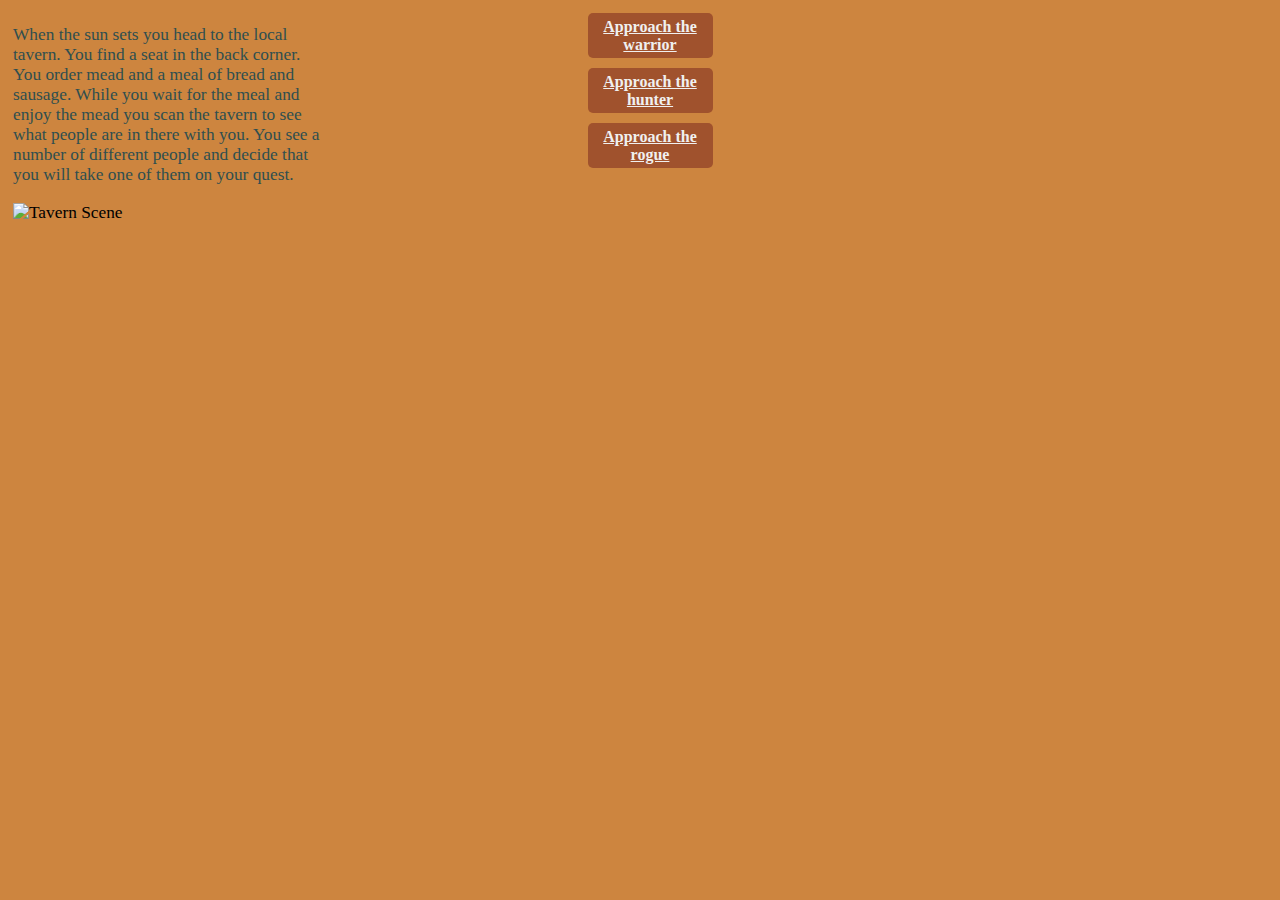
==== index.html @ af13dcd1 "Add files via upload" ====
<!Doctype html>
<html lang="en">
<head>
   <title>Quest Start</title>
   <link rel="stylesheet" href="style.css" />
</head>
<body>
   <div class="prompt">
      <p>
         When the sun sets you head to the local tavern. You find a seat in the
         back corner. You order mead and a meal of bread and sausage. While you
         wait for the meal and enjoy the mead you scan the tavern to see what
         people are in there with you. You see a number of different people and
         decide that you will take one of them on your quest.
      </p>
      <img src="http://i17.photobucket.com/albums/b87/alieneyegraphics/the_tavern.jpg" alt="Tavern Scene"/>
   </div>
   <div class="options">
      <a href="warrior.html">Approach the warrior</a>
   </div>
   <div class="options">
      <a href="hunter.html">Approach the hunter</a>
   </div>
   <div class="options">
      <a href="rogue.html">Approach the rogue</a>
   </div>
</body>
</html>
---- style.css ----
body {
    background-color: #cd853f;
}
div.prompt {
   float: left;
   width: 25%;
   margin: 0 0 5px 5px;
   text-align: left;
   font-size: 13pt;
}

div.options {
   float: left;
   width: 50%;
   padding: 5px 5px;
}

p {
    color: #2f4f4f;
}

a {
   display: block;
    width: 115px;
    height: 35px;
    background: #a0522d;
    padding: 5px;
    text-align: center;
    border-radius: 5px;
    color: #f0f0f0;
    font-weight: bold;
    margin: auto;
}
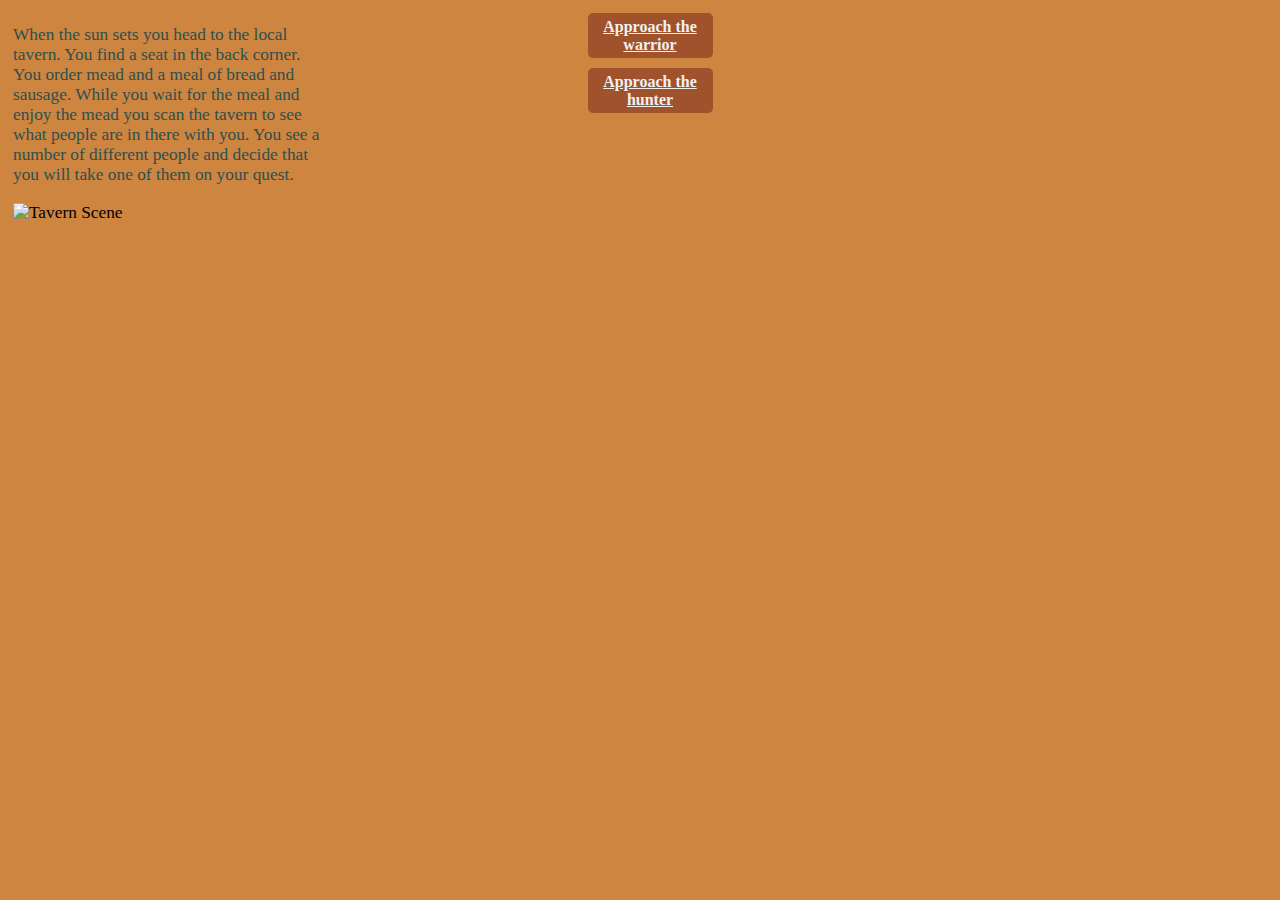
==== commit 027b1db6: "Initial Commit" ====
--- a/index.html
+++ b/index.html
@@ -21,8 +21,5 @@
    <div class="options">
       <a href="hunter.html">Approach the hunter</a>
    </div>
-   <div class="options">
-      <a href="rogue.html">Approach the rogue</a>
-   </div>
 </body>
 </html>
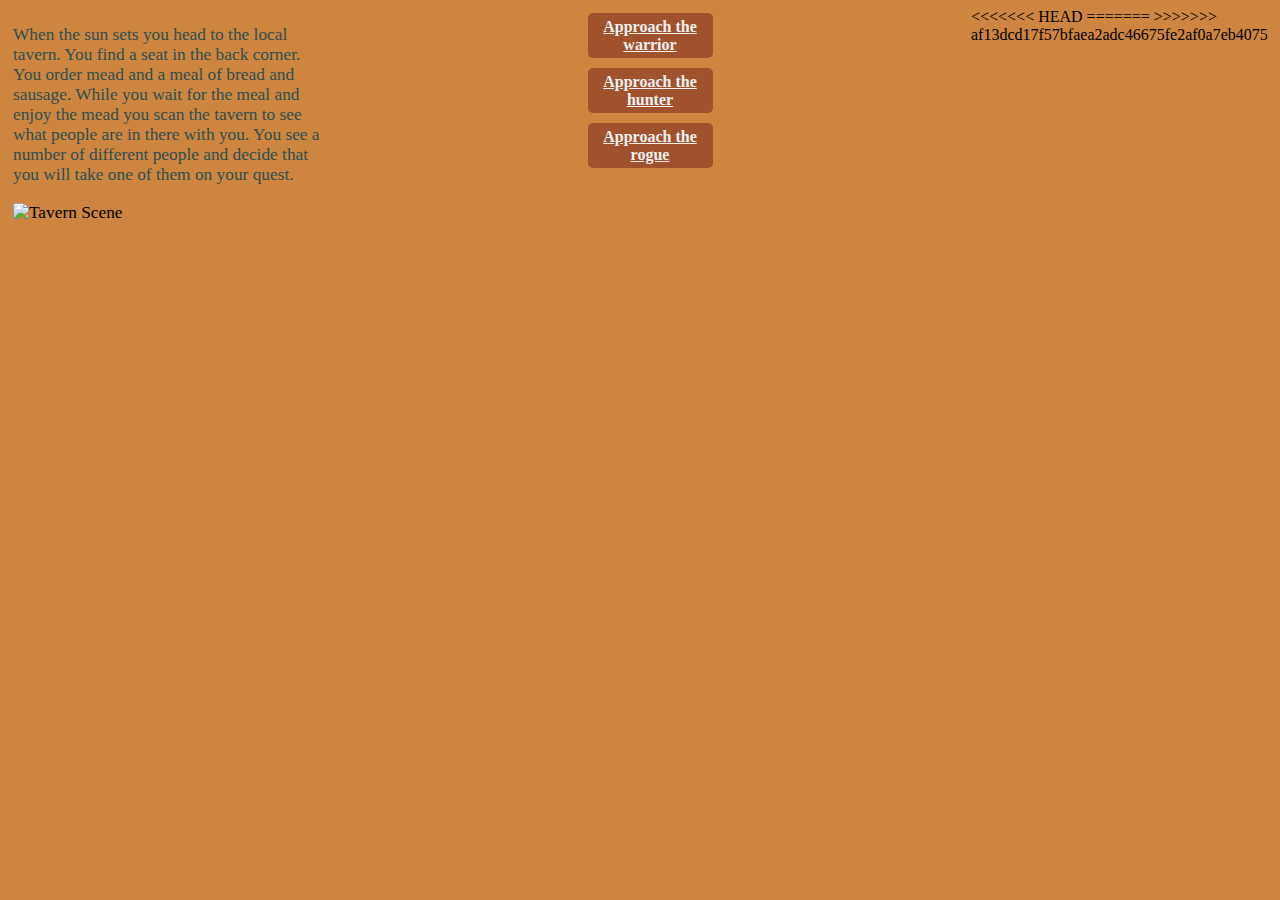
==== commit 41ddc909: "please work" ====
--- a/index.html
+++ b/index.html
@@ -21,5 +21,11 @@
    <div class="options">
       <a href="hunter.html">Approach the hunter</a>
    </div>
+<<<<<<< HEAD
+=======
+   <div class="options">
+      <a href="rogue.html">Approach the rogue</a>
+   </div>
+>>>>>>> af13dcd17f57bfaea2adc46675fe2af0a7eb4075
 </body>
 </html>
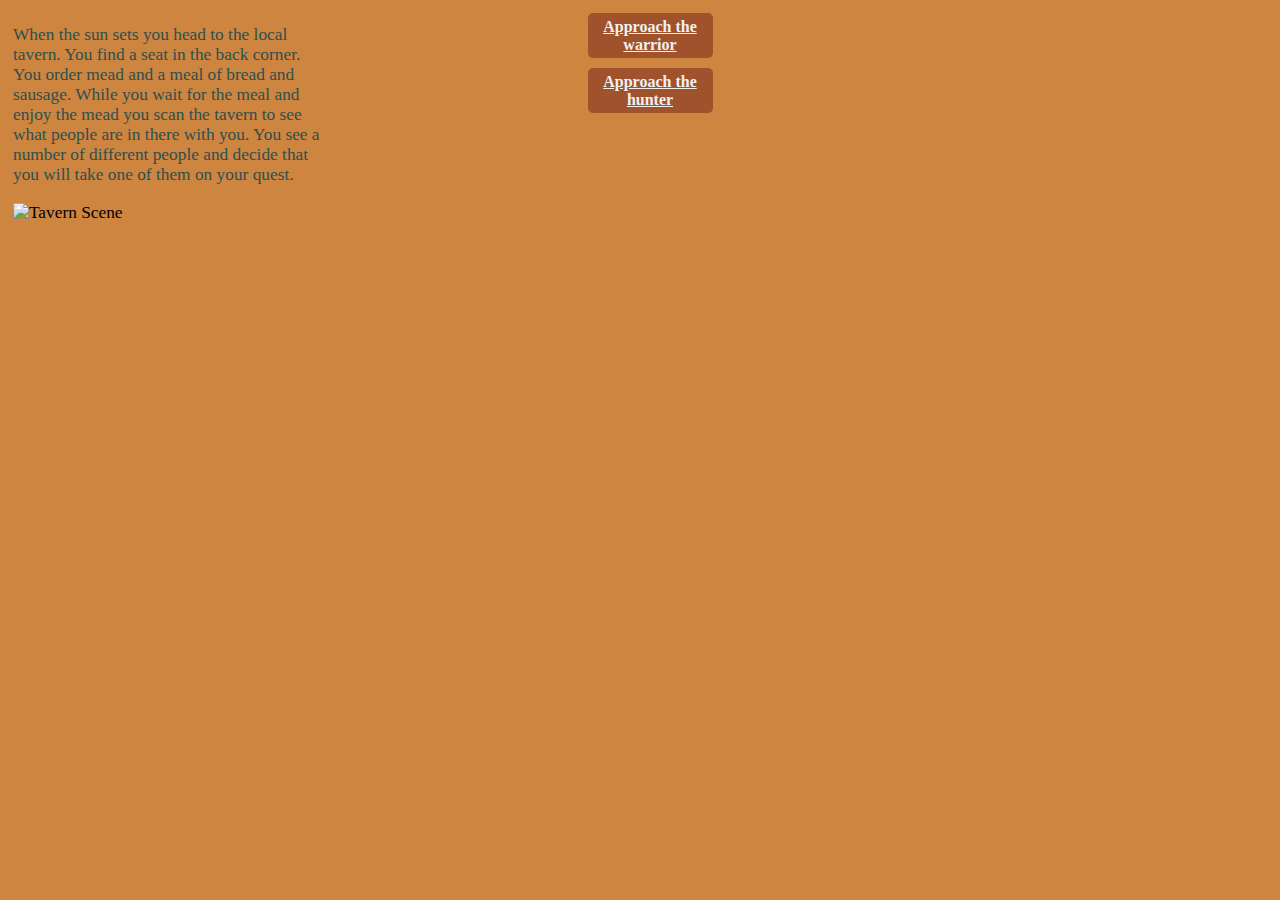
==== commit 7b31a6fc: "add some files and update others" ====
--- a/index.html
+++ b/index.html
@@ -21,11 +21,5 @@
    <div class="options">
       <a href="hunter.html">Approach the hunter</a>
    </div>
-<<<<<<< HEAD
-=======
-   <div class="options">
-      <a href="rogue.html">Approach the rogue</a>
-   </div>
->>>>>>> af13dcd17f57bfaea2adc46675fe2af0a7eb4075
 </body>
 </html>
